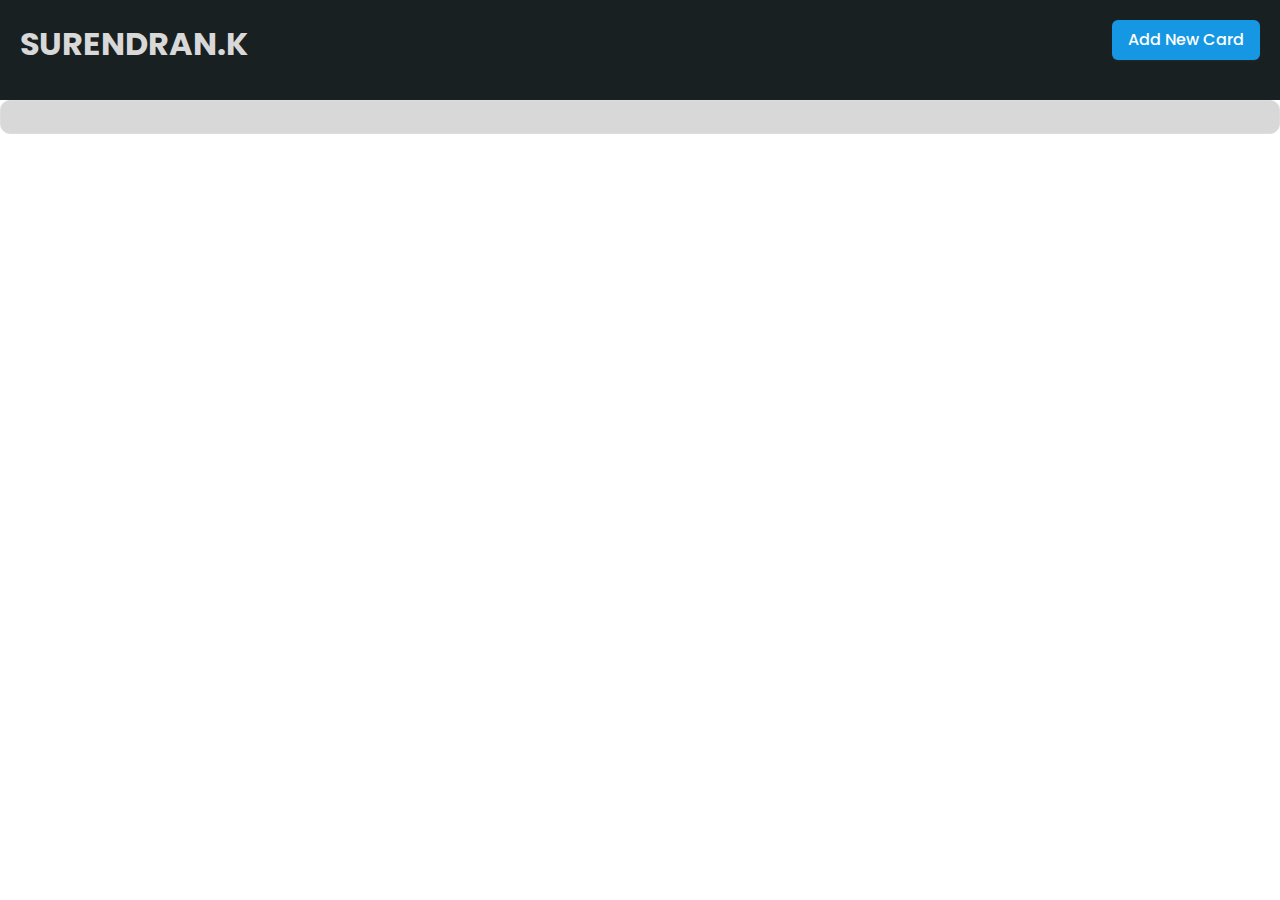
==== index.html @ c0045162 "Rename validation.html to index.html" ====
<!DOCTYPE html>
<html lang="en">

<head>
    <meta charset="UTF-8">
    <meta name="viewport" content="width=device-width, initial-scale=1.0">
    <title>Validation-task</title>
    <link rel="stylesheet" href="./validation.css">
    <link rel="preconnect" href="https://fonts.googleapis.com">
    <link rel="preconnect" href="https://fonts.gstatic.com" crossorigin>
    <link
        href="https://fonts.googleapis.com/css2?family=Inter:wght@100&family=Montserrat:wght@300&family=Poppins:wght@400;500;700&family=Roboto&display=swap"
        rel="stylesheet">
</head>

<body>
    <main>
        <div class="header_datas">
            <header class="name_btn" id="name_btnn">
                <div>
                    <h1>SURENDRAN.K</h1>
                </div>
                <div>
                    <button onclick="popup()" class="add_new_card">Add New Card</button>
                </div>


            </header>
            <div>




                <section id="datas" class="card_container">



                </section>
            </div>
        </div>
        <div class="form_popup" id="addForm">


            <main class="main_popup_container flex">


                <form id="forms" class="forms_main flex">
                    <div>
                        <p class="form_head">Create a job</p>
                    </div>
                    <div class="lab_input">
                        <div>
                            <label for="jobTitle" class="labels">Job title <span>*</span></label>
                        </div>
                        <div>
                            <input type="text" placeholder="ex. UX UI Designer" id="jobTitle" class="input_box">
                            <p class="error" id="jobTittleErr"></p>
                        </div>



                    </div>
                    <div class="lab_input">
                        <div>
                            <label for="companyName" class="labels">Company name <span>*</span></label>
                        </div>
                        <div>
                            <input type="text" id="companyName" placeholder="ex. Google" class="input_box">
                            <p class="error" id="companyErr"></p>
                        </div>


                    </div>

                    <div class="lab_input">
                        <div>
                            <label for="industry" class="labels">Industry <span>*</span></label>
                        </div>
                        <div>
                            <input type="text" id="industry" class="input_box" placeholder="ex. Information Technology">
                            <p class="error" id="industryErr"></p>
                        </div>


                    </div>
                    <div class="remote_loc flex">
                        <div class="lab_input">
                            <div>
                                <label for="location" class="labels">Location</label>
                            </div>
                            <div>
                                <input type="text" id="locations" class="input_box" placeholder="ex. Chennai">
                                <p class="error" id="locationErr"></p>
                            </div>
                        </div>
                        <div class="lab_input">
                            <div>
                                <label for="remoteType" class="labels">Remote type</label>
                            </div>
                            <div>
                                <input type="text" id="remoteType" class="input_box" placeholder="ex. In-office">
                                <p class="error" id="remoteTypeErr"></p>
                            </div>


                        </div>


                    </div>

                    <div class="lab_input">
                        <div>
                            <label for="experience" class="labels">Experience</label>
                        </div>
                        <div class="experience_input flex ">


                            <div>
                                <input type="text" id="minimunm" class="input_box" placeholder="Minimum">
                                <p class="error" id="minimunmErr"></p>
                            </div>
                            <div>
                                <input type="text" id="maximum" class="input_box" placeholder="Maximum">
                                <p class="error" id="maximumErr"></p>
                            </div>
                        </div>


                    </div>
                    <div class="lab_input">
                        <div>
                            <label for="Salary" class="labels">Salary</label>
                        </div>
                        <div class="salary flex">

                            <div>
                                <input type="text" id="sal_min" class="input_box" placeholder="Minimum">
                                <p class="error" id="salaryMinErr"> </p>

                            </div>
                            <div>
                                <input type="text" id="sal_max" class="input_box" placeholder="Maximum">
                                <p class="error" id="salaryMaxErr"></p>
                            </div>
                        </div>

                    </div>
                    <div class="lab_input">
                        <div>
                            <label for="totalEmployee" class="labels">Total employee</label>
                        </div>
                        <div>
                            <input type="text" id="totalEmployee" class="input_box" placeholder="ex. 100">
                            <p class="error" id="totalEmployeeErr"></p>
                        </div>


                    </div>
                    <div class="radio_label">
                        <div>
                            <label for="" class="labels">Apply type</label>
                            <p class="error" id="contactChoice1Err"></p>
                        </div>
                        <div class="radio_btn">


                            <div class="radio_label_input">
                                <input type="radio" id="contactChoice1" name="contact" />
                                <label for="contactChoice1" class="labels_radio">Quick apply</label>
                            </div>
                            <div class="radio_label_input">
                                <input type="radio" id="contactChoice2" name="contact" />
                                <label for="contactChoice2" class="labels_radio">External apply</label>
                            </div>
                        </div>



                    </div>

                    <div class="flex button">
                        <button type="submit" class="btn">Submit</button>
                    </div>

                </form>
            </main>
        </div>

    </main>
    <script src="./vaildation.js"></script>
</body>

</html>
---- validation.css ----
*{
    box-sizing: border-box;
    padding: 0px;
    margin: 0px;
    font-family: Poppins;
}
.flex{
    display: flex;
}
.name_btn{
    display: flex;
    justify-content: space-between;
    padding: 20px;
    height: 100px;
    background-color: #182021;
    color: #D8D8D8;
}

              /* form css  */
.form_popup{
    position: absolute;
    top: 0px;
    display: none;
    /* height: 100vh; */
    width: 100%;
    /* width: 100wh; */
     background: var(--background-f-2-f-5-f-7, #F2F5F7);
}
.main_popup_container{
    padding: 10px;
    /* width: auto; */
    width: 577px;
    margin: auto;
    justify-content: center;
    border-radius: 10px;
border: 1px solid var(--elements-color-card-border-e-6-e-6-e-6, #E6E6E6);
background: var(--elements-color-card-color-ffffff, #FFF);
/* height: 100vh; */
    /* Background: - #F2F5F7 */
    /* background: var(--background-f-2-f-5-f-7, #F2F5F7); */
}
.forms_main{
    gap: 14px;
    flex-direction: column;
    width: 513px;
    /* padding: 32px; */
}
.experience_input{
    gap: 24px;
}
.remote_loc{
    gap: 24px;
}
.salary{
    /* flex-direction: column; */
    gap: 24px;
}
.input_box{
    width: 100%;
    padding: 4px 12px;
    /* border-radius: 5px; */
    border-radius: 5px;
border: 1px solid var(--elements-color-card-border-e-6-e-6-e-6, #E6E6E6);
background: var(--elements-color-card-color-ffffff, #FFF);
}
.button{
    display: flex;
/* padding: 8px 16px; */
justify-content: flex-end;
}
.btn{
    width: auto;
    height: 40px;
    padding: 8px 16px;
    border-radius: 6px;
    background: #1597E4;
    border: none;
    
    /* shadow/sm */
    box-shadow: 0px 1px 2px 0px rgba(0, 0, 0, 0.05);
    color: var(--white, #FFF);
font-family: Poppins;
font-size: 16px;
font-style: normal;
font-weight: 500;
line-height: 150%; /* 24px */

}
.lab_input{
    display: flex;
    flex-direction: column;
    gap: 4px;
}

.form_head{
    color: var(--dark-dark-1, #182021);

/* xl-Heading-R */
font-family: Poppins;
font-size: 20px;
font-style: normal;
font-weight: 400;
line-height: 28px; /* 140% */

}
.labels{
    color: var(--font-dark-212121, #212121);

/* sm-Label-M */
font-family: Poppins;
font-size: 14px;
font-style: normal;
font-weight: 500;
line-height: 20px; /* 142.857% */
}
span{
    /* color: #1597E4; */
    color: #D86161;
}
.radio_btn{
    display: flex;
    gap: 16px;
}
.radio_label{
    display: flex;
    flex-direction: column;
    gap: 4px;
    align-items: flex-start;
}
.radio_label_input{
    display: inline-flex;
    gap: 4px;
    align-items: center;

}
#contactChoice1{
    color: #D8D8D8;
}
#contactChoice2{
    color: #D8D8D8;
}

.labels_radio{
    color: var(--font-grey-27-a-7-a-7-a, #7A7A7A);

/* sm-Placeholder-R */
font-family: Poppins;
font-size: 14px;
font-style: normal;
font-weight: 400;
line-height: 20px; /* 142.857% */
}

/* form css end */

/* cards css  */

.main_card{

display: flex;
/* flex-direction: column; */
gap: 8px;
border-radius: 10px;
border: 1px solid #DADEDF;
background: var(--elements-color-card-color-ffffff, #FFF);
padding: 16px 24px;
/* gap: 10px; */
}
.card_container{
    padding: 16px 24px;
    border-radius: 10px;
border: 1px solid #DADEDF;
background: var(--elements-color-card-color-ffffff, #FFF);
display: grid;
grid-template-columns: repeat(2,1fr);
gap: 15px;
background: var(--tags-expired-d-8-d-8-d-8, #D8D8D8);

}
.content_cards{
    flex-direction: column;
    gap: 24px;
}
.content_sec_divs{
    flex-direction: column;
    gap: 8px;
}

.show {
    display: block;
}
.hide {
    display: none;
}

.card_btn{
    border-radius: 6px;
background: #1597E4;
border: none;

/* shadow/sm */
box-shadow: 0px 1px 2px 0px rgba(249, 247, 247, 0.05);
padding: 8px 16px;
color: var(--white, #FFF);
font-family: Poppins;
font-size: 16px;
font-style: normal;
font-weight: 500;
line-height: 24px; /* 150% */
}

.header_datas{
    display: flex;
    flex-direction: column;
    /* gap: 20px; */
}

.add_new_card{
    border-radius: 6px;
    background: #1597E4;
    border: none;
    
    /* shadow/sm */
    box-shadow: 0px 1px 2px 0px rgba(249, 247, 247, 0.05);
    padding: 8px 16px;
    color: var(--white, #FFF);
    font-family: Poppins;
    font-size: 16px;
    font-style: normal;
    font-weight: 500;
    line-height: 24px; /* 150% */
}


.error{
    color: red;
    font-family: emoji;
    /* font-weight: 100; */
}
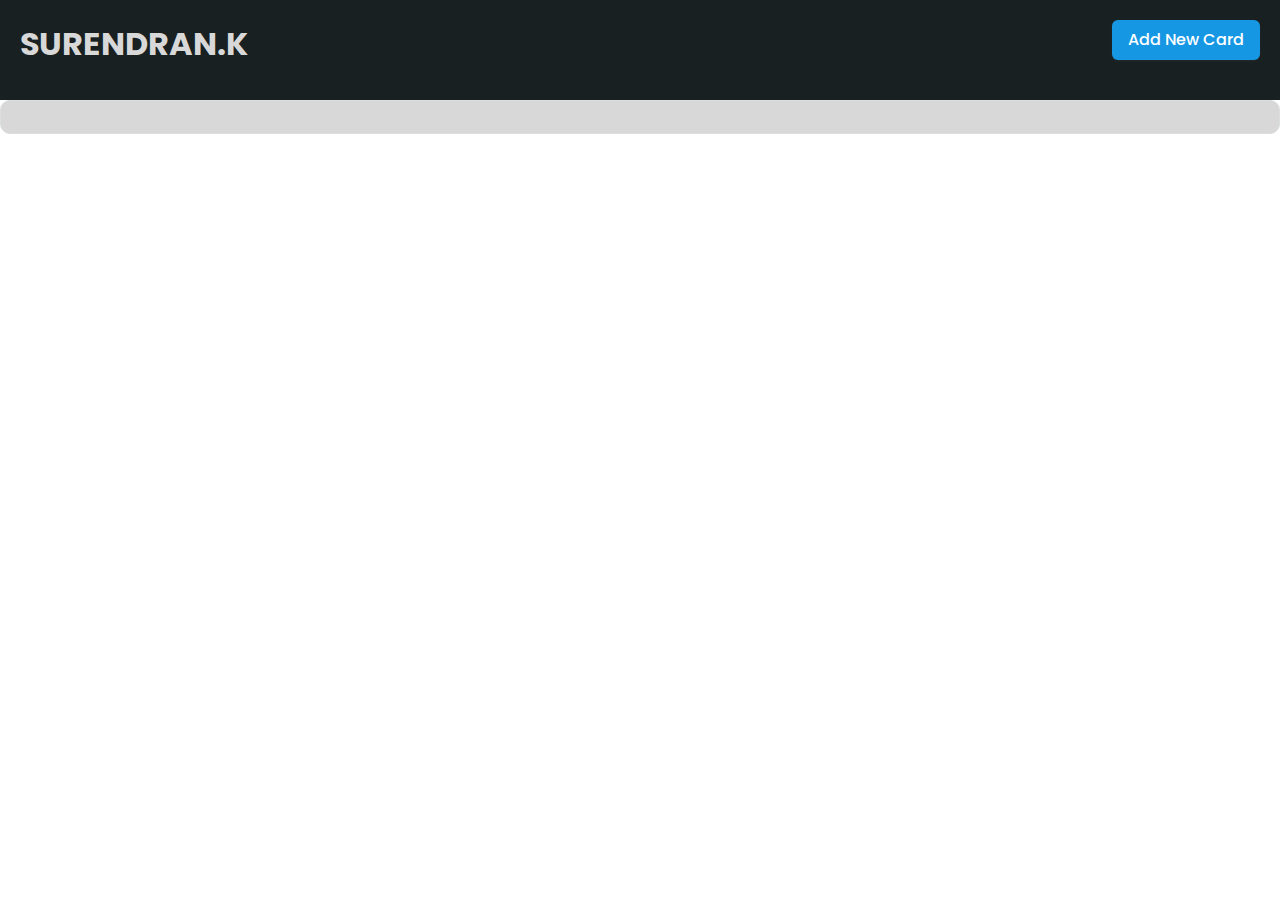
==== commit 51f856fa: "changed the input types" ====
--- a/index.html
+++ b/index.html
@@ -116,11 +116,11 @@
 
 
                             <div>
-                                <input type="text" id="minimunm" class="input_box" placeholder="Minimum">
+                                <input type="number" id="minimunm" class="input_box" placeholder="Minimum">
                                 <p class="error" id="minimunmErr"></p>
                             </div>
                             <div>
-                                <input type="text" id="maximum" class="input_box" placeholder="Maximum">
+                                <input type="number" id="maximum" class="input_box" placeholder="Maximum">
                                 <p class="error" id="maximumErr"></p>
                             </div>
                         </div>
@@ -134,12 +134,12 @@
                         <div class="salary flex">
 
                             <div>
-                                <input type="text" id="sal_min" class="input_box" placeholder="Minimum">
+                                <input type="number" id="sal_min" class="input_box" placeholder="Minimum">
                                 <p class="error" id="salaryMinErr"> </p>
 
                             </div>
                             <div>
-                                <input type="text" id="sal_max" class="input_box" placeholder="Maximum">
+                                <input type="number" id="sal_max" class="input_box" placeholder="Maximum">
                                 <p class="error" id="salaryMaxErr"></p>
                             </div>
                         </div>
@@ -150,7 +150,7 @@
                             <label for="totalEmployee" class="labels">Total employee</label>
                         </div>
                         <div>
-                            <input type="text" id="totalEmployee" class="input_box" placeholder="ex. 100">
+                            <input type="number" id="totalEmployee" class="input_box" placeholder="ex. 100">
                             <p class="error" id="totalEmployeeErr"></p>
                         </div>
 
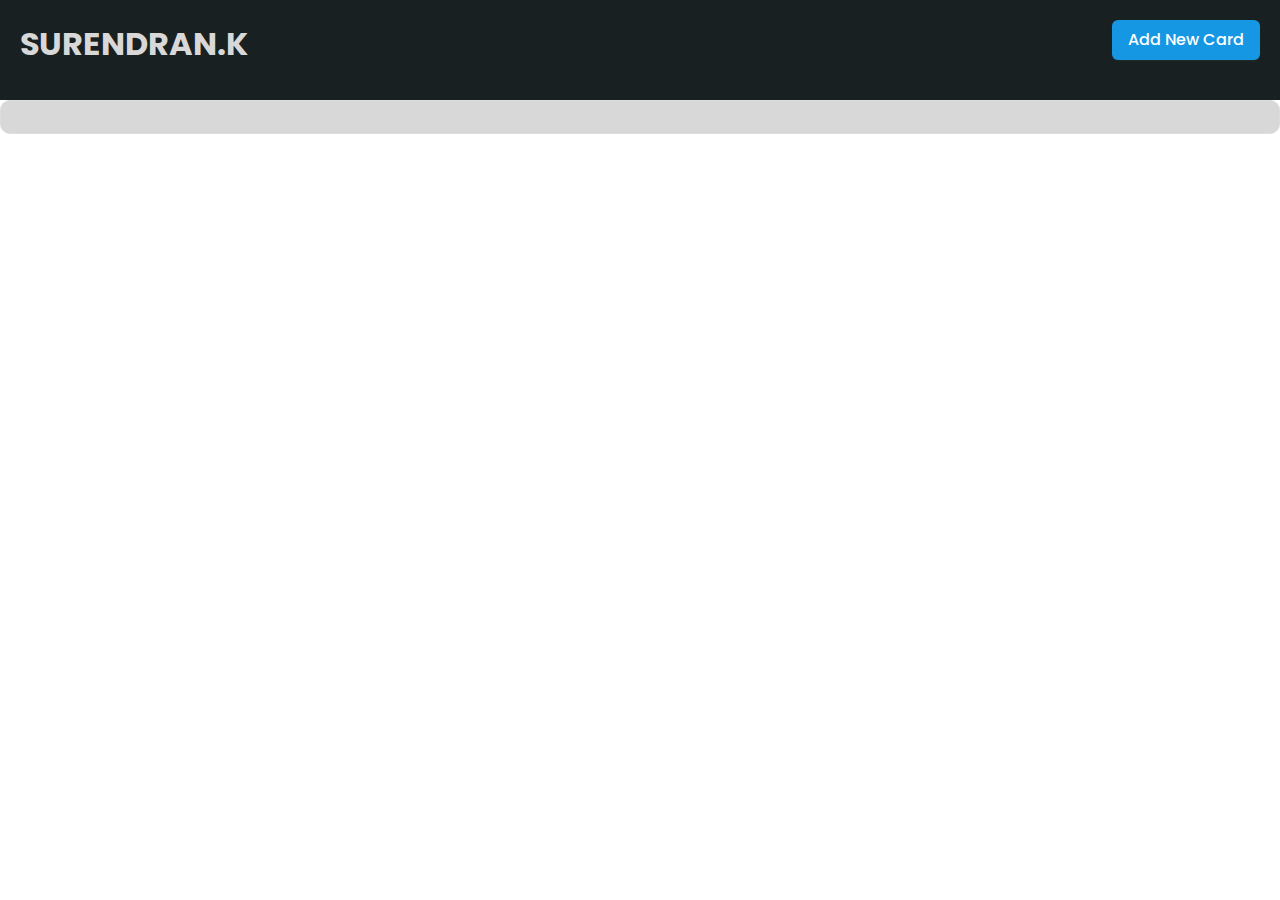
==== commit 53593b8f: "complete" ====
--- a/index.html
+++ b/index.html
@@ -22,6 +22,7 @@
                 </div>
                 <div>
                     <button onclick="popup()" class="add_new_card">Add New Card</button>
+
                 </div>
 
 
@@ -65,7 +66,7 @@
                             <label for="companyName" class="labels">Company name <span>*</span></label>
                         </div>
                         <div>
-                            <input type="text" id="companyName" placeholder="ex. Google" class="input_box">
+                            <input type="text" id="companyName" placeholder="ex. Google"  class="input_box">
                             <p class="error" id="companyErr"></p>
                         </div>
 
@@ -77,7 +78,7 @@
                             <label for="industry" class="labels">Industry <span>*</span></label>
                         </div>
                         <div>
-                            <input type="text" id="industry" class="input_box" placeholder="ex. Information Technology">
+                            <input type="text" id="industry" class="input_box" placeholder="ex. Information Technology" >
                             <p class="error" id="industryErr"></p>
                         </div>
 
@@ -108,36 +109,47 @@
 
                     </div>
 
-                    <div class="lab_input">
-                        <div>
-                            <label for="experience" class="labels">Experience</label>
-                        </div>
-                        <div class="experience_input flex ">
+                    <div class="min_max">
+                        <div class="min">
+
+                            <div>
+                                <label for="experience" class="labels">Experience</label>
+                            </div>
+                            <!-- <div class="experience_input flex "> -->
 
 
                             <div>
                                 <input type="number" id="minimunm" class="input_box" placeholder="Minimum">
                                 <p class="error" id="minimunmErr"></p>
                             </div>
+                        </div>
+                        <div class="max">
+
                             <div>
                                 <input type="number" id="maximum" class="input_box" placeholder="Maximum">
                                 <p class="error" id="maximumErr"></p>
                             </div>
-                        </div>
-
-
-                    </div>
-                    <div class="lab_input">
-                        <div>
-                            <label for="Salary" class="labels">Salary</label>
-                        </div>
-                        <div class="salary flex">
+                            <!-- </div> -->
+                        </div>
+
+
+                    </div>
+                    <div class="min_max">
+                       
+                        <div class="min">
+
+                            <div>
+                                <label for="Salary" class="labels">Salary</label>
+                            </div>
+                            
 
                             <div>
                                 <input type="number" id="sal_min" class="input_box" placeholder="Minimum">
                                 <p class="error" id="salaryMinErr"> </p>
 
                             </div>
+                        </div>
+                        <div class="max">
                             <div>
                                 <input type="number" id="sal_max" class="input_box" placeholder="Maximum">
                                 <p class="error" id="salaryMaxErr"></p>
@@ -179,15 +191,22 @@
                     </div>
 
                     <div class="flex button">
+                        <button type="button" class="btn" id="close_btn">close</button>
                         <button type="submit" class="btn">Submit</button>
+
+                        
+                        
                     </div>
 
                 </form>
+                
+                
             </main>
+            
         </div>
 
     </main>
     <script src="./vaildation.js"></script>
 </body>
 
-</html>
+</html>--- a/validation.css
+++ b/validation.css
@@ -24,7 +24,9 @@
     /* height: 100vh; */
     width: 100%;
     /* width: 100wh; */
-     background: var(--background-f-2-f-5-f-7, #F2F5F7);
+     /* background: var(--background-f-2-f-5-f-7, #F2F5F7); */
+     z-index: 1;
+     
 }
 .main_popup_container{
     padding: 10px;
@@ -35,6 +37,7 @@
     border-radius: 10px;
 border: 1px solid var(--elements-color-card-border-e-6-e-6-e-6, #E6E6E6);
 background: var(--elements-color-card-color-ffffff, #FFF);
+align-items: center;
 /* height: 100vh; */
     /* Background: - #F2F5F7 */
     /* background: var(--background-f-2-f-5-f-7, #F2F5F7); */
@@ -43,18 +46,34 @@
     gap: 14px;
     flex-direction: column;
     width: 513px;
+    overflow: scroll;
+    overflow-x: hidden;
+
     /* padding: 32px; */
 }
 .experience_input{
     gap: 24px;
+    /* width: 100%; */
+}
+.min_max{
+    display: flex;
+    align-items: end;
+    width: 100%;
+    gap: 24px;
+}
+.max{
+    width: 100%;
+}
+.min{
+    width: 100%;
 }
 .remote_loc{
     gap: 24px;
 }
-.salary{
+/* .salary{ */
     /* flex-direction: column; */
-    gap: 24px;
-}
+    /* gap: 24px; */
+/* } */
 .input_box{
     width: 100%;
     padding: 4px 12px;
@@ -66,7 +85,7 @@
 .button{
     display: flex;
 /* padding: 8px 16px; */
-justify-content: flex-end;
+justify-content: space-around;
 }
 .btn{
     width: auto;
@@ -90,6 +109,7 @@
     display: flex;
     flex-direction: column;
     gap: 4px;
+    width: 100%;
 }
 
 .form_head{
@@ -236,4 +256,15 @@
     color: red;
     font-family: emoji;
     /* font-weight: 100; */
+}
+
+.third_data{
+    color: #646464;
+
+/* Base-Body,Description-R */
+font-family: Poppins;
+font-size: 16px;
+font-style: normal;
+font-weight: 400;
+line-height: 24px; /* 150% */
 }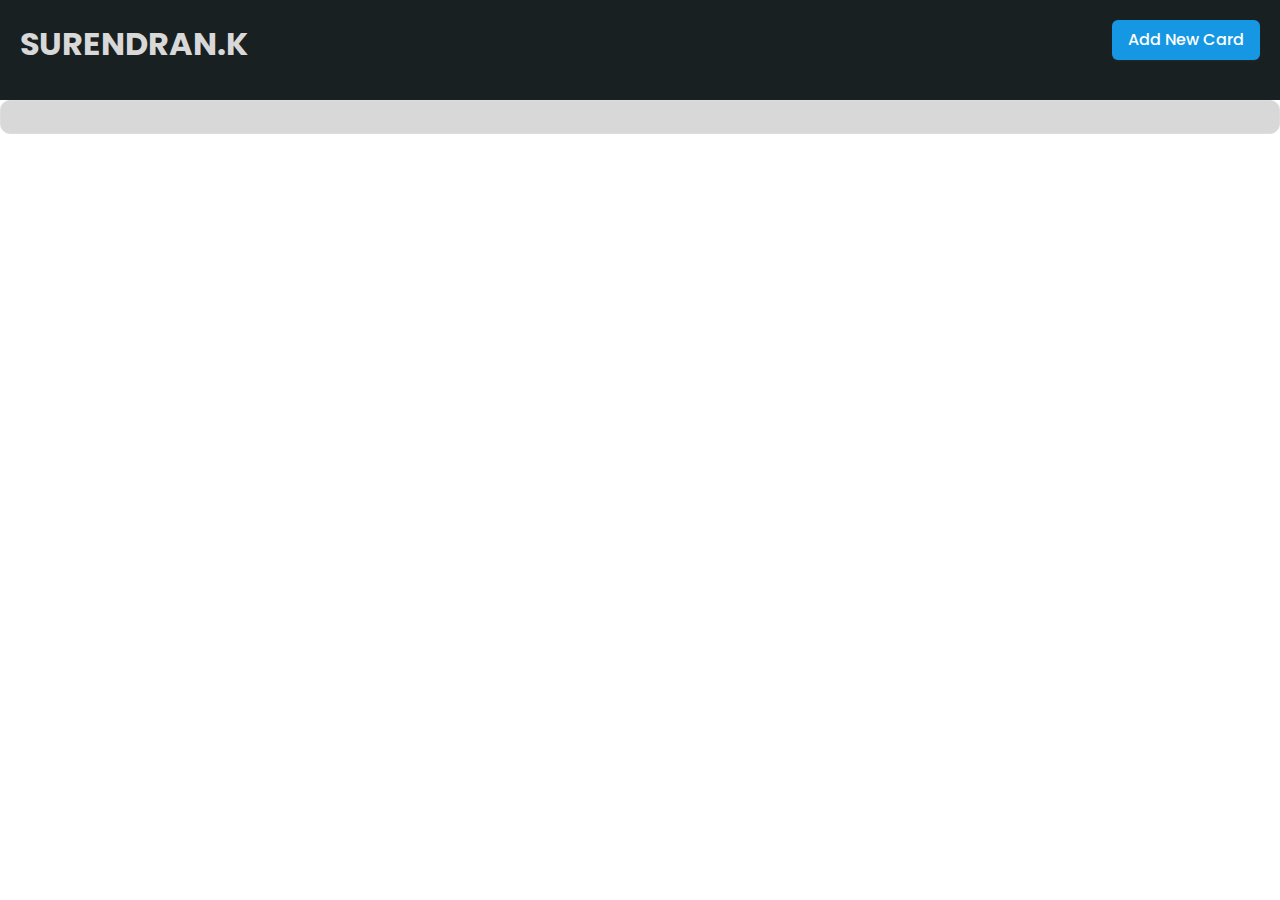
==== commit ded90c4d: "some media query added" ====
--- a/index.html
+++ b/index.html
@@ -6,6 +6,7 @@
     <meta name="viewport" content="width=device-width, initial-scale=1.0">
     <title>Validation-task</title>
     <link rel="stylesheet" href="./validation.css">
+    <link rel="stylesheet" href="./mediaquery.css">
     <link rel="preconnect" href="https://fonts.googleapis.com">
     <link rel="preconnect" href="https://fonts.gstatic.com" crossorigin>
     <link
--- a/validation.css
+++ b/validation.css
@@ -14,12 +14,14 @@
     height: 100px;
     background-color: #182021;
     color: #D8D8D8;
+    position: sticky;
+    top: 0;
 }
 
               /* form css  */
 .form_popup{
     position: absolute;
-    top: 0px;
+    top: 10px;
     display: none;
     /* height: 100vh; */
     width: 100%;
@@ -29,7 +31,7 @@
      
 }
 .main_popup_container{
-    padding: 10px;
+    padding: 20px 10px;
     /* width: auto; */
     width: 577px;
     margin: auto;
@@ -48,6 +50,7 @@
     width: 513px;
     overflow: scroll;
     overflow-x: hidden;
+    height: 100vh;
 
     /* padding: 32px; */
 }
@@ -254,7 +257,8 @@
 
 .error{
     color: red;
-    font-family: emoji;
+    font-family: Poppins;
+    font-size: 12px;
     /* font-weight: 100; */
 }
 
--- a/mediaquery.css
+++ b/mediaquery.css
@@ -0,0 +1,56 @@
+@media only screen and (min-width: 360px) and (max-width: 426px) {
+	/* // do something in this width range. */
+    .name_btn{
+        display: block;
+        height: auto;
+        text-align: center;
+    }
+
+    .name_btn h1{
+        margin-bottom: 10px;
+    }
+
+    .card_container{
+        /* display: flex;
+        flex-direction: column; */
+        grid-template-columns: repeat(1,1fr);
+        padding: 18px 26px;
+
+    }
+
+    .main_card{
+        padding: 12px 16px;
+        flex-direction: column;
+        /* width: auto; */
+    }
+
+    /* .cards_img{
+        display: flex;
+        justify-content: center;
+    } */
+     .main_popup_container{
+        width: 340px; 
+        padding: 20px 15px;
+     }  
+     
+     .form_head{
+        font-size: 23px;
+        line-height: 20px;
+     }
+
+     .input_box{
+        padding: 8px 8px;
+     }
+     .labels{
+        font-size: 16px;  
+     }
+     .remote_loc{
+        flex-direction: column;
+     }
+     .min_max{
+        flex-direction: column;
+     }
+     .radio_btn{
+        flex-direction: column;
+     }
+}